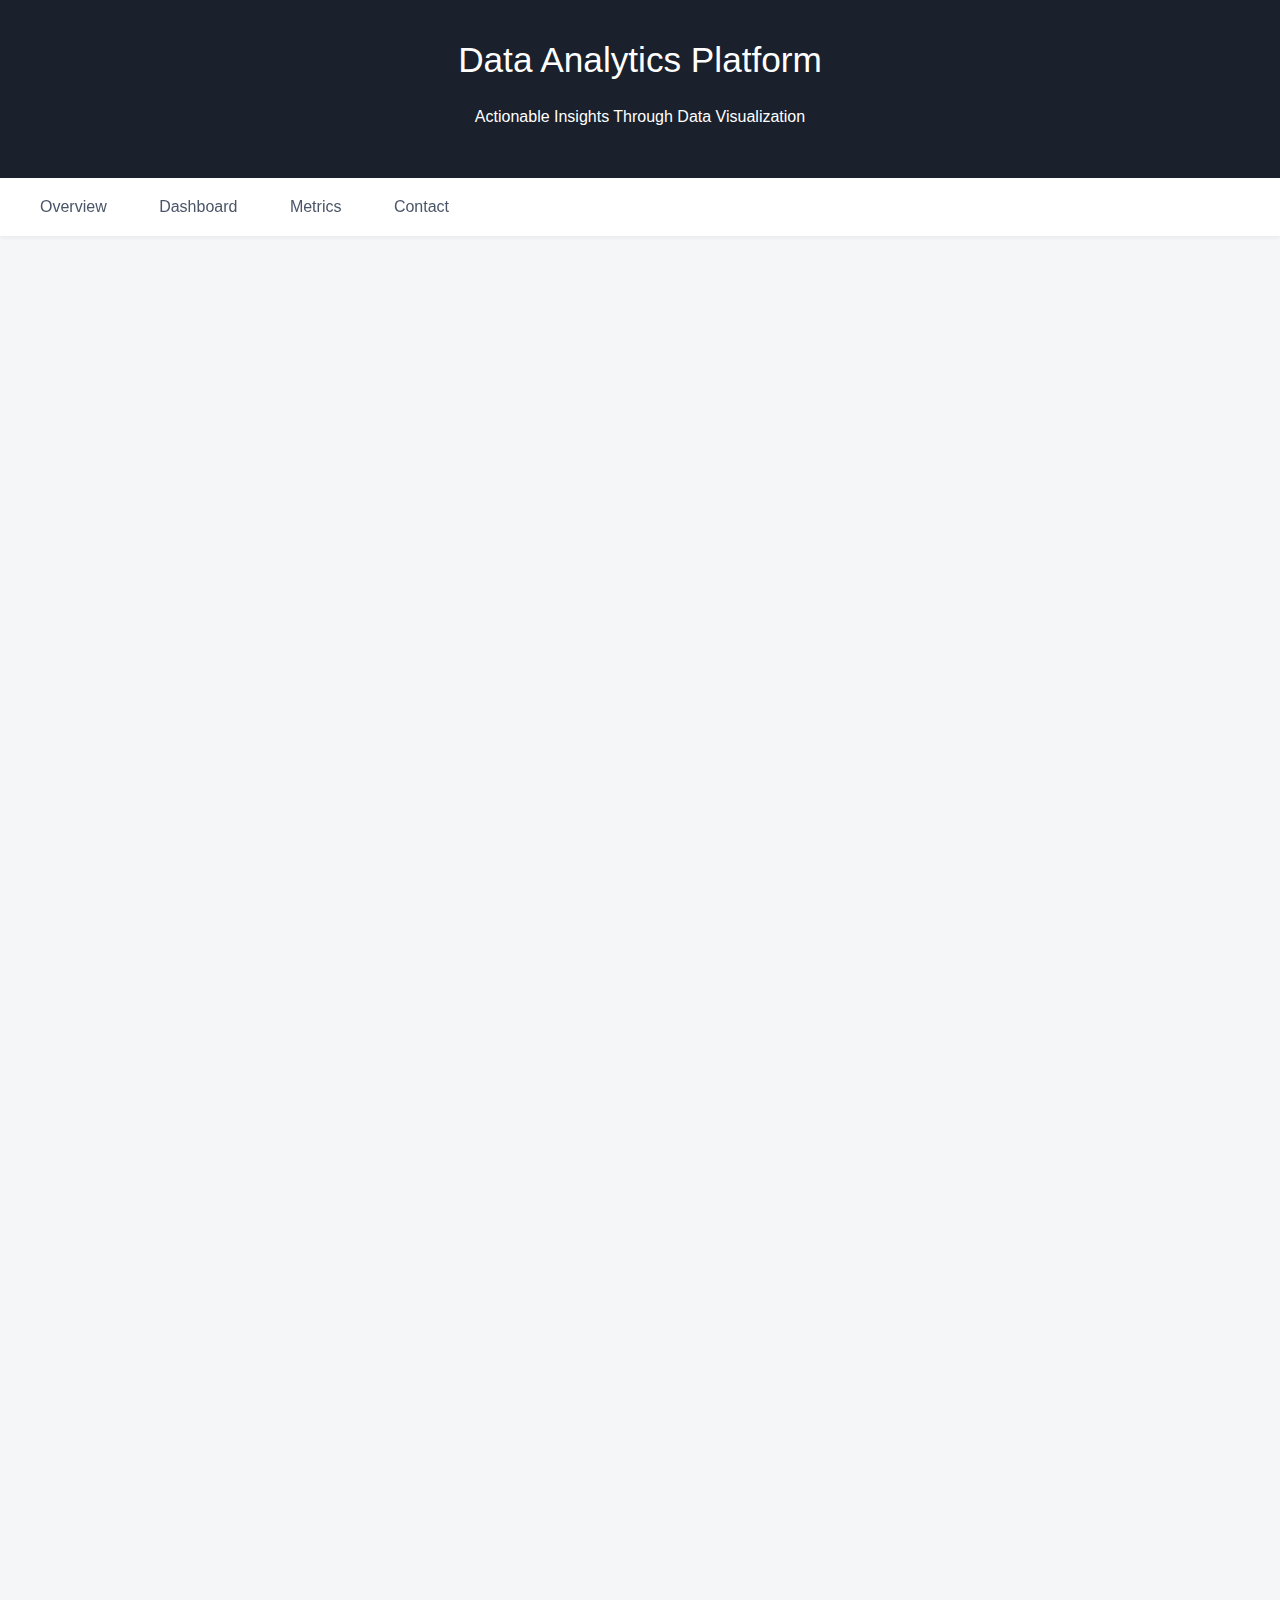
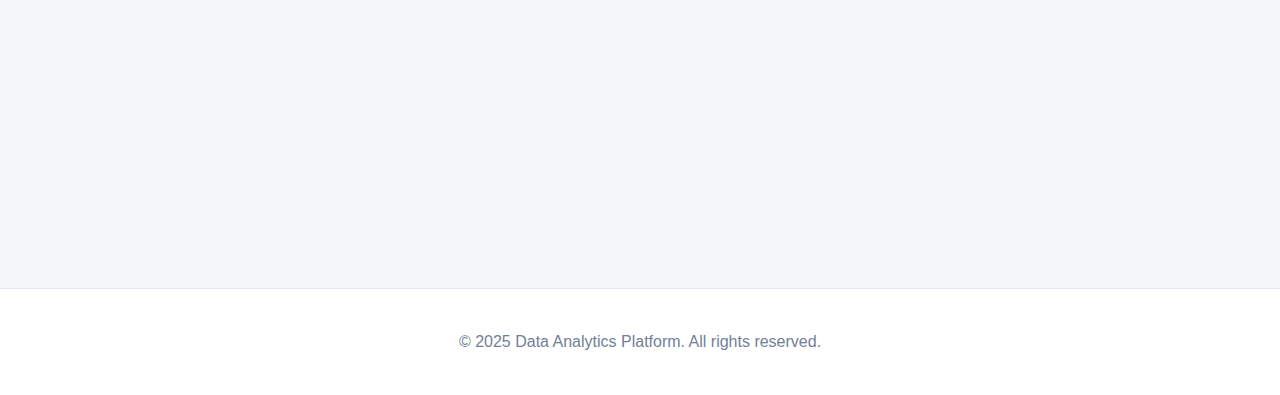
==== index.html @ 44f8e0b4 "Create index.html" ====
<!DOCTYPE html>
<html lang="en">
<head>
    <meta charset="UTF-8">
    <meta name="viewport" content="width=device-width, initial-scale=1.0">
    <title>Data Analytics Platform</title>
    <style>
        /* Modern, Clean CSS Design */
        body {
            font-family: 'Roboto', 'Arial', sans-serif;
            margin: 0;
            padding: 0;
            background: #f4f6f8;
            color: #2d3748;
            line-height: 1.6;
        }

        header {
            background: #1a202c;
            padding: 2rem;
            text-align: center;
            color: white;
        }

        h1 {
            margin: 0;
            font-size: 2.2em;
            font-weight: 500;
        }

        nav {
            background: #fff;
            padding: 1rem;
            position: sticky;
            top: 0;
            z-index: 100;
            box-shadow: 0 2px 4px rgba(0,0,0,0.05);
        }

        nav a {
            color: #4a5568;
            text-decoration: none;
            margin: 0 1.5rem;
            font-weight: 500;
            transition: color 0.3s;
        }

        nav a:hover {
            color: #2b6cb0;
        }

        .container {
            max-width: 1280px;
            margin: 2rem auto;
            padding: 0 2rem;
        }

        .section {
            background: #fff;
            padding: 2rem;
            border-radius: 6px;
            margin-bottom: 2rem;
            box-shadow: 0 2px 4px rgba(0,0,0,0.03);
            transition: transform 0.2s ease;
        }

        .section:hover {
            transform: translateY(-2px);
        }

        h2 {
            color: #1a202c;
            margin-top: 0;
            font-size: 1.6em;
            font-weight: 500;
        }

        .tableau-container {
            width: 100%;
            height: 700px; /* Fixed height, adjustable */
            border: 1px solid #e2e8f0;
            border-radius: 4px;
            overflow: hidden;
            margin-top: 1rem;
            background: #fff;
        }

        .stats-grid {
            display: grid;
            grid-template-columns: repeat(auto-fit, minmax(200px, 1fr));
            gap: 1rem;
            margin-top: 1rem;
        }

        .stat-card {
            background: #f7fafc;
            padding: 1.5rem;
            border-radius: 4px;
            text-align: center;
            border: 1px solid #e2e8f0;
        }

        .stat-card h3 {
            margin: 0 0 0.5rem;
            color: #2b6cb0;
            font-size: 1.1em;
        }

        footer {
            text-align: center;
            padding: 1.5rem;
            color: #718096;
            background: #fff;
            border-top: 1px solid #e2e8f0;
        }

        a {
            color: #2b6cb0;
            text-decoration: none;
        }

        a:hover {
            text-decoration: underline;
        }

        /* Subtle Animation for Load */
        .section {
            opacity: 0;
            animation: fadeInSection 0.5s ease forwards;
        }

        @keyframes fadeInSection {
            to { opacity: 1; }
        }
    </style>
</head>
<body>
    <header>
        <h1>Data Analytics Platform</h1>
        <p>Actionable Insights Through Data Visualization</p>
    </header>

    <nav>
        <a href="#overview">Overview</a>
        <a href="#tableau">Dashboard</a>
        <a href="#insights">Metrics</a>
        <a href="#contact">Contact</a>
    </nav>

    <div class="container">
        <div class="section" id="overview">
            <h2>Overview</h2>
            <p>Our platform provides advanced data analytics to empower your decision-making process. Leverage real-time insights and comprehensive visualizations to stay ahead in your industry.</p>
        </div>

        <div class="section" id="tableau">
            <h2>Interactive Dashboard</h2>
            <p>Explore our Tableau-powered dashboard below, showcasing sales data for information security tools.</p>
            <div class="tableau-container">
                <tableau-viz id="tableauViz"
                    src="https://public.tableau.com/views/Book1_17425549818900/_"
                    width="100%"
                    height="700"
                    hide-tabs
                    toolbar="hidden">
                </tableau-viz>
            </div>
        </div>

        <div class="section" id="insights">
            <h2>Key Metrics</h2>
            <div class="stats-grid">
                <div class="stat-card">
                    <h3>Total Users</h3>
                    <p>1.5M+</p>
                </div>
                <div class="stat-card">
                    <h3>Revenue</h3>
                    <p>$25M+</p>
                </div>
                <div class="stat-card">
                    <h3>Annual Growth</h3>
                    <p>35%</p>
                </div>
            </div>
        </div>

        <div class="section" id="contact">
            <h2>Contact Us</h2>
            <p>For more information, reach out to us at: <a href="mailto:info@dataanalytics.com">info@dataanalytics.com</a></p>
        </div>
    </div>

    <footer>
        <p>© 2025 Data Analytics Platform. All rights reserved.</p>
    </footer>

    <!-- Tableau Embedding API v3 Script -->
    <script src="https://public.tableau.com/javascripts/api/tableau.embedding.3.latest.min.js" type="module"></script>

    <script>
        // JavaScript for Functionality
        document.addEventListener('DOMContentLoaded', () => {
            // Smooth scrolling
            document.querySelectorAll('nav a').forEach(anchor => {
                anchor.addEventListener('click', function(e) {
                    e.preventDefault();
                    document.querySelector(this.getAttribute('href')).scrollIntoView({
                        behavior: 'smooth'
                    });
                });
            });
        });
    </script>
</body>
</html>
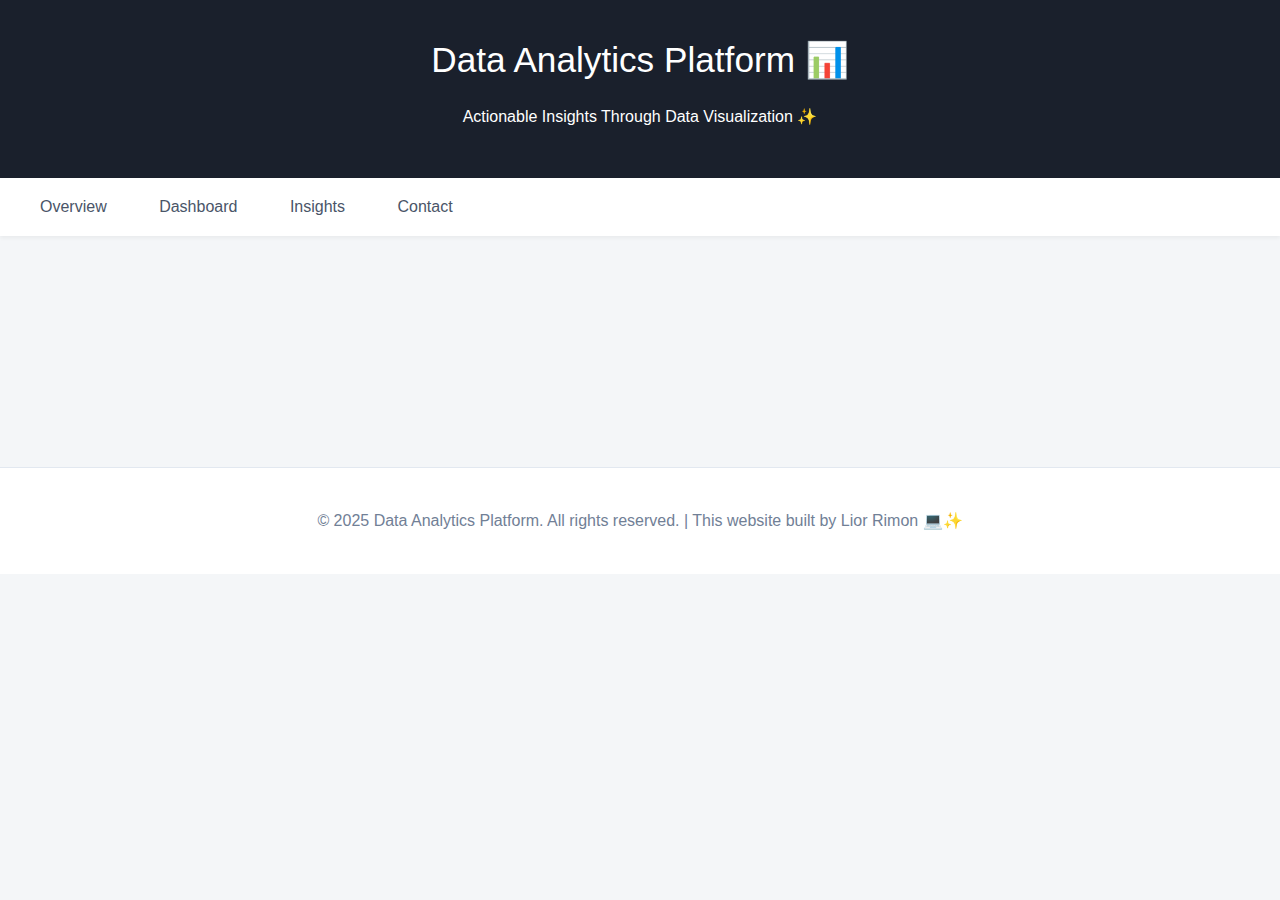
==== commit ad8023ce: "Update index.html" ====
--- a/index.html
+++ b/index.html
@@ -3,214 +3,34 @@
 <head>
     <meta charset="UTF-8">
     <meta name="viewport" content="width=device-width, initial-scale=1.0">
+    <meta name="description" content="A powerful data analytics platform with interactive Tableau dashboards, providing insights into sales trends for information security tools. Built by Lior Rimon.">
     <title>Data Analytics Platform</title>
-    <style>
-        /* Modern, Clean CSS Design */
-        body {
-            font-family: 'Roboto', 'Arial', sans-serif;
-            margin: 0;
-            padding: 0;
-            background: #f4f6f8;
-            color: #2d3748;
-            line-height: 1.6;
-        }
-
-        header {
-            background: #1a202c;
-            padding: 2rem;
-            text-align: center;
-            color: white;
-        }
-
-        h1 {
-            margin: 0;
-            font-size: 2.2em;
-            font-weight: 500;
-        }
-
-        nav {
-            background: #fff;
-            padding: 1rem;
-            position: sticky;
-            top: 0;
-            z-index: 100;
-            box-shadow: 0 2px 4px rgba(0,0,0,0.05);
-        }
-
-        nav a {
-            color: #4a5568;
-            text-decoration: none;
-            margin: 0 1.5rem;
-            font-weight: 500;
-            transition: color 0.3s;
-        }
-
-        nav a:hover {
-            color: #2b6cb0;
-        }
-
-        .container {
-            max-width: 1280px;
-            margin: 2rem auto;
-            padding: 0 2rem;
-        }
-
-        .section {
-            background: #fff;
-            padding: 2rem;
-            border-radius: 6px;
-            margin-bottom: 2rem;
-            box-shadow: 0 2px 4px rgba(0,0,0,0.03);
-            transition: transform 0.2s ease;
-        }
-
-        .section:hover {
-            transform: translateY(-2px);
-        }
-
-        h2 {
-            color: #1a202c;
-            margin-top: 0;
-            font-size: 1.6em;
-            font-weight: 500;
-        }
-
-        .tableau-container {
-            width: 100%;
-            height: 700px; /* Fixed height, adjustable */
-            border: 1px solid #e2e8f0;
-            border-radius: 4px;
-            overflow: hidden;
-            margin-top: 1rem;
-            background: #fff;
-        }
-
-        .stats-grid {
-            display: grid;
-            grid-template-columns: repeat(auto-fit, minmax(200px, 1fr));
-            gap: 1rem;
-            margin-top: 1rem;
-        }
-
-        .stat-card {
-            background: #f7fafc;
-            padding: 1.5rem;
-            border-radius: 4px;
-            text-align: center;
-            border: 1px solid #e2e8f0;
-        }
-
-        .stat-card h3 {
-            margin: 0 0 0.5rem;
-            color: #2b6cb0;
-            font-size: 1.1em;
-        }
-
-        footer {
-            text-align: center;
-            padding: 1.5rem;
-            color: #718096;
-            background: #fff;
-            border-top: 1px solid #e2e8f0;
-        }
-
-        a {
-            color: #2b6cb0;
-            text-decoration: none;
-        }
-
-        a:hover {
-            text-decoration: underline;
-        }
-
-        /* Subtle Animation for Load */
-        .section {
-            opacity: 0;
-            animation: fadeInSection 0.5s ease forwards;
-        }
-
-        @keyframes fadeInSection {
-            to { opacity: 1; }
-        }
-    </style>
+    <link rel="stylesheet" href="styles.css">
 </head>
 <body>
     <header>
-        <h1>Data Analytics Platform</h1>
-        <p>Actionable Insights Through Data Visualization</p>
+        <h1>Data Analytics Platform 📊</h1>
+        <p>Actionable Insights Through Data Visualization ✨</p>
     </header>
 
     <nav>
-        <a href="#overview">Overview</a>
-        <a href="#tableau">Dashboard</a>
-        <a href="#insights">Metrics</a>
-        <a href="#contact">Contact</a>
+        <a href="overview.html">Overview</a>
+        <a href="dashboard.html">Dashboard</a>
+        <a href="insights.html">Insights</a>
+        <a href="contact.html">Contact</a>
     </nav>
 
     <div class="container">
-        <div class="section" id="overview">
-            <h2>Overview</h2>
-            <p>Our platform provides advanced data analytics to empower your decision-making process. Leverage real-time insights and comprehensive visualizations to stay ahead in your industry.</p>
-        </div>
-
-        <div class="section" id="tableau">
-            <h2>Interactive Dashboard</h2>
-            <p>Explore our Tableau-powered dashboard below, showcasing sales data for information security tools.</p>
-            <div class="tableau-container">
-                <tableau-viz id="tableauViz"
-                    src="https://public.tableau.com/views/Book1_17425549818900/_"
-                    width="100%"
-                    height="700"
-                    hide-tabs
-                    toolbar="hidden">
-                </tableau-viz>
-            </div>
-        </div>
-
-        <div class="section" id="insights">
-            <h2>Key Metrics</h2>
-            <div class="stats-grid">
-                <div class="stat-card">
-                    <h3>Total Users</h3>
-                    <p>1.5M+</p>
-                </div>
-                <div class="stat-card">
-                    <h3>Revenue</h3>
-                    <p>$25M+</p>
-                </div>
-                <div class="stat-card">
-                    <h3>Annual Growth</h3>
-                    <p>35%</p>
-                </div>
-            </div>
-        </div>
-
-        <div class="section" id="contact">
-            <h2>Contact Us</h2>
-            <p>For more information, reach out to us at: <a href="mailto:info@dataanalytics.com">info@dataanalytics.com</a></p>
+        <div class="section">
+            <h2>Welcome to Our Platform 🚀</h2>
+            <p>Explore our data analytics platform to gain actionable insights through interactive visualizations. Navigate through the tabs above to learn more! 📈</p>
         </div>
     </div>
 
     <footer>
-        <p>© 2025 Data Analytics Platform. All rights reserved.</p>
+        <p>© 2025 Data Analytics Platform. All rights reserved. | This website built by Lior Rimon 💻✨</p>
     </footer>
 
-    <!-- Tableau Embedding API v3 Script -->
-    <script src="https://public.tableau.com/javascripts/api/tableau.embedding.3.latest.min.js" type="module"></script>
-
-    <script>
-        // JavaScript for Functionality
-        document.addEventListener('DOMContentLoaded', () => {
-            // Smooth scrolling
-            document.querySelectorAll('nav a').forEach(anchor => {
-                anchor.addEventListener('click', function(e) {
-                    e.preventDefault();
-                    document.querySelector(this.getAttribute('href')).scrollIntoView({
-                        behavior: 'smooth'
-                    });
-                });
-            });
-        });
-    </script>
+    <script src="script.js"></script>
 </body>
 </html>
--- a/styles.css
+++ b/styles.css
@@ -0,0 +1,120 @@
+/* Modern, Clean CSS Design */
+body {
+    font-family: 'Roboto', 'Arial', sans-serif;
+    margin: 0;
+    padding: 0;
+    background: #f4f6f8;
+    color: #2d3748;
+    line-height: 1.6;
+}
+
+header {
+    background: #1a202c;
+    padding: 2rem;
+    text-align: center;
+    color: white;
+}
+
+h1 {
+    margin: 0;
+    font-size: 2.2em;
+    font-weight: 500;
+}
+
+nav {
+    background: #fff;
+    padding: 1rem;
+    position: sticky;
+    top: 0;
+    z-index: 100;
+    box-shadow: 0 2px 4px rgba(0,0,0,0.05);
+}
+
+nav a {
+    color: #4a5568;
+    text-decoration: none;
+    margin: 0 1.5rem;
+    font-weight: 500;
+    transition: color 0.3s;
+}
+
+nav a:hover {
+    color: #2b6cb0;
+}
+
+.container {
+    max-width: 1280px;
+    margin: 2rem auto;
+    padding: 0 2rem;
+}
+
+.section {
+    background: #fff;
+    padding: 2rem;
+    border-radius: 6px;
+    margin-bottom: 2rem;
+    box-shadow: 0 2px 4px rgba(0,0,0,0.03);
+    transition: transform 0.2s ease;
+}
+
+.section:hover {
+    transform: translateY(-2px);
+}
+
+h2 {
+    color: #1a202c;
+    margin-top: 0;
+    font-size: 1.6em;
+    font-weight: 500;
+}
+
+.tableau-container {
+    width: 100%;
+    height: 700px;
+    border: 1px solid #e2e8f0;
+    border-radius: 4px;
+    overflow: hidden;
+    margin-top: 1rem;
+    background: #fff;
+}
+
+footer {
+    text-align: center;
+    padding: 1.5rem;
+    color: #718096;
+    background: #fff;
+    border-top: 1px solid #e2e8f0;
+}
+
+a {
+    color: #2b6cb0;
+    text-decoration: none;
+}
+
+a:hover {
+    text-decoration: underline;
+}
+
+.section {
+    opacity: 0;
+    animation: fadeInSection 0.5s ease forwards;
+}
+
+@keyframes fadeInSection {
+    to { opacity: 1; }
+}
+
+.section ul {
+    list-style-type: disc;
+    padding-left: 20px;
+    margin-top: 1rem;
+}
+
+.section li {
+    margin-bottom: 0.5rem;
+    color: #2d3748;
+}
+
+.section li strong {
+    color: #2b6cb0;
+}
